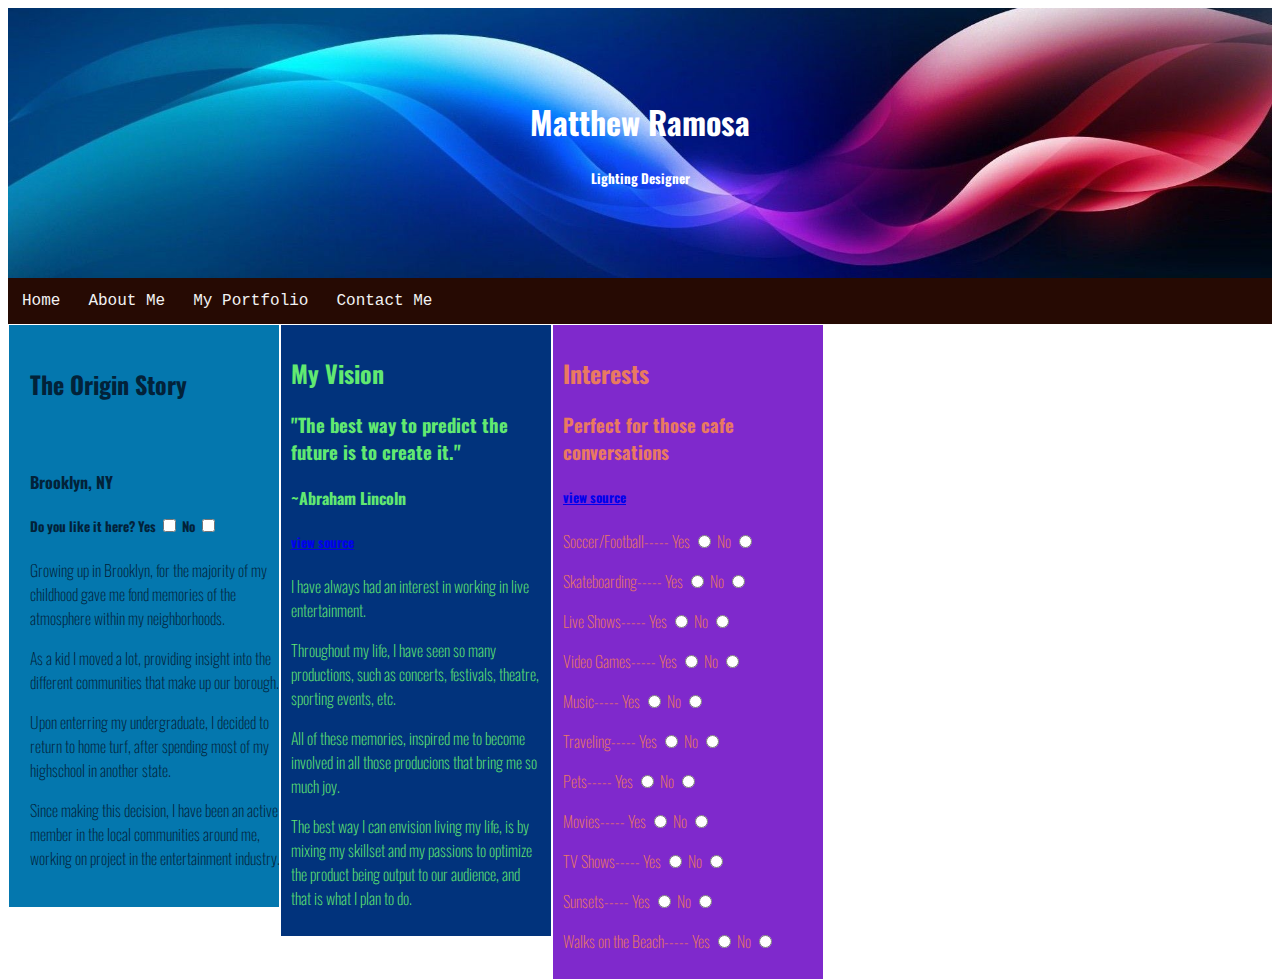
==== aboutme.html @ 190ec23f "completed website" ====
<!DOCTYPE html>
<html lang="en">
<head>
  <meta charset= "UTF-8">
  <meta name="viewport" content="width=device-width, initial-scale=1.0">
  <title> About Me </title>
  <link rel="stylesheet" href="style.css">
  <link rel="preconnect" href="https://fonts.googleapis.com">
  <link rel="preconnect" href="https://fonts.gstatic.com" crossorigin>
  <link href="https://fonts.googleapis.com/css2?family=Oswald:wght@500&display=swap" rel="stylesheet">
</head>
<body>
  <div class="hero-image">
    <div class="hero-text">
        <h1> Matthew Ramosa </h1>
        <h5> Lighting Designer </h5>
    </div>
  </div>
  
  <div id="navbar">
      <a href="index.html">Home</a>
      <a href="aboutme.html">About Me</a>
      <a href="myportfolio.html">My Portfolio</a>
      <a href="contact.html">Contact Me</a>
  </div>
  
  <div class="stuff" id="first">
    <div class="stuff" id="first">
      <h2>The Origin Story</h2>
      <h3><img src="matthew.jpg" alt=""></h3>
      <h4> Brooklyn, NY </h4>
      <h5> Do you like it here?
      Yes <input type="checkbox"> No <input type="checkbox"> </h5>
      <p> Growing up in Brooklyn, for the majority of my childhood gave me fond memories of the atmosphere within my neighborhoods. </p>
      <p> As a kid I moved a lot, providing insight into the different communities that make up our borough. </p>
      <p>  </p>
      <p>  </p>
      <p>  </p>
      <p> Upon enterring my undergraduate, I decided to return to home turf, after spending most of my highschool in another state.</p>
      <p> Since making this decision, I have been an active member in the local communities around me, working on project in the entertainment industry. </p>
</div>
  </div>
  <div class="stuff" id="second">
    <h2>My Vision</h2>
    <h3>"The best way to predict the future is to create it."</h3>
    <h4> ~Abraham Lincoln </h4>
    <h5><a href="https://media.tenor.com/K8USWYO-FhEAAAAM/abraham-lincoln-stars-and-stripes.gif" target="_blank">view source</a></h5>
    <p> I have always had an interest in working in live entertainment.</p>
    <p> Throughout my life, I have seen so many productions, such as concerts, festivals, theatre, sporting events, etc.</p>
    <p>All of these memories, inspired me to become involved in all those producions that bring me so much joy.</p>
    <p>The best way I can envision living my life, is by mixing my skillset and my passions to optimize the product being output to our audience, and that is what I plan to do.</p>
  </div>
  <div class="stuff" id="third">
        <h2> Interests </h2>
    <h3>Perfect for those cafe conversations</h3>
    <h4></h4>
    <h5><a href="https://text.npr.org/940190370" target="_blank">view source</a></h5>
    <p>Soccer/Football----- Yes <input type="radio"> No <input type="radio"></p>
    <p>Skateboarding----- Yes <input type="radio"> No <input type="radio"></p>
    <p>Live Shows----- Yes <input type="radio"> No <input type="radio"></p>
    <p>Video Games----- Yes <input type="radio"> No <input type="radio"></p>
    <p>Music----- Yes <input type="radio"> No <input type="radio"></p>
    <p>Traveling----- Yes <input type="radio"> No <input type="radio"></p>
    <p>Pets----- Yes <input type="radio"> No <input type="radio"></p>
    <p>Movies----- Yes <input type="radio"> No <input type="radio"></p>
    <p>TV Shows----- Yes <input type="radio"> No <input type="radio"></p>
    <p>Sunsets----- Yes <input type="radio"> No <input type="radio"></p>
    <p> Walks on the Beach----- Yes <input type="radio"> No <input type="radio"></p>
  </div>
  
  <script src="navbar.v01.js"></script>
  
</body>
</html>
---- style.css ----
/* universal properties */
body, html {
  height: 100%;
  font-family: 'Oswald', sans-serif;
      /* from google fonts */
    font-weight: 200;
    color: #FFFFFF;
}

.hero-image {
  background-image: url("lighting.background.jpg");
  height: 30%;
  background-position: center;
  background-repeat: no-repeat;
  background-size: cover;
  position: relative;
}

/* Center the text over the image. */
.hero-text {
  text-align: center;
  position: absolute;
  top: 50%;
  left: 50%;
  transform: translate(-50%, -50%);
  color: #FFFFFF;
}

div.stuff {
  width: 250px;
  word-wrap: break-word;
  overflow: auto;
  text-align: left;
  border-width: 1px;
  border-style: none;
  border-color: #A92453;
  float: left;
  margin: 1px;
  padding: 10px;
}

div#first {
  background-color: #0477AE;
  color:#022239;
}

div#second {
  background-color: #01337C;
  color:#61E971;
  
}

div#third {
  background-color: #7F29CC;
  color:#E97961;
  
}

div#fourth {
  background-color: #723145;
  color:#CC61E9;
}


  
}

/* use Major Mono Display for our header font */
h1, h2, h3, h4, h5, h6 {
  font-family: 'Major Mono Display', monospace;
}

/*Style the navbar */

#navbar {
  overflow: hidden;
  background-color: #260A03;
}

#navbar a {
  float: left;
  display: block;
  color: #F2F2F2;
  font-family:'Major Mono Display', monospace;
  text-align: center;
  padding: 14px;
  text-decoration: none;
}

#navbar a:hover {
  color: #FF69B4;
  background-color: #FFFFFF;
}

/* The sticky class is added to the navbar with JS when it reaches its scroll position */

.sticky {
  position: fixed;
  top: 0;
  width: 100%;
}

/* Add some top padding to the page content to prevent sudden quick movement (as the navigation bar gets a new position at the top of the page (position:fixed and top:0) */

.sticky + .content {
  padding-top: 60px;
}
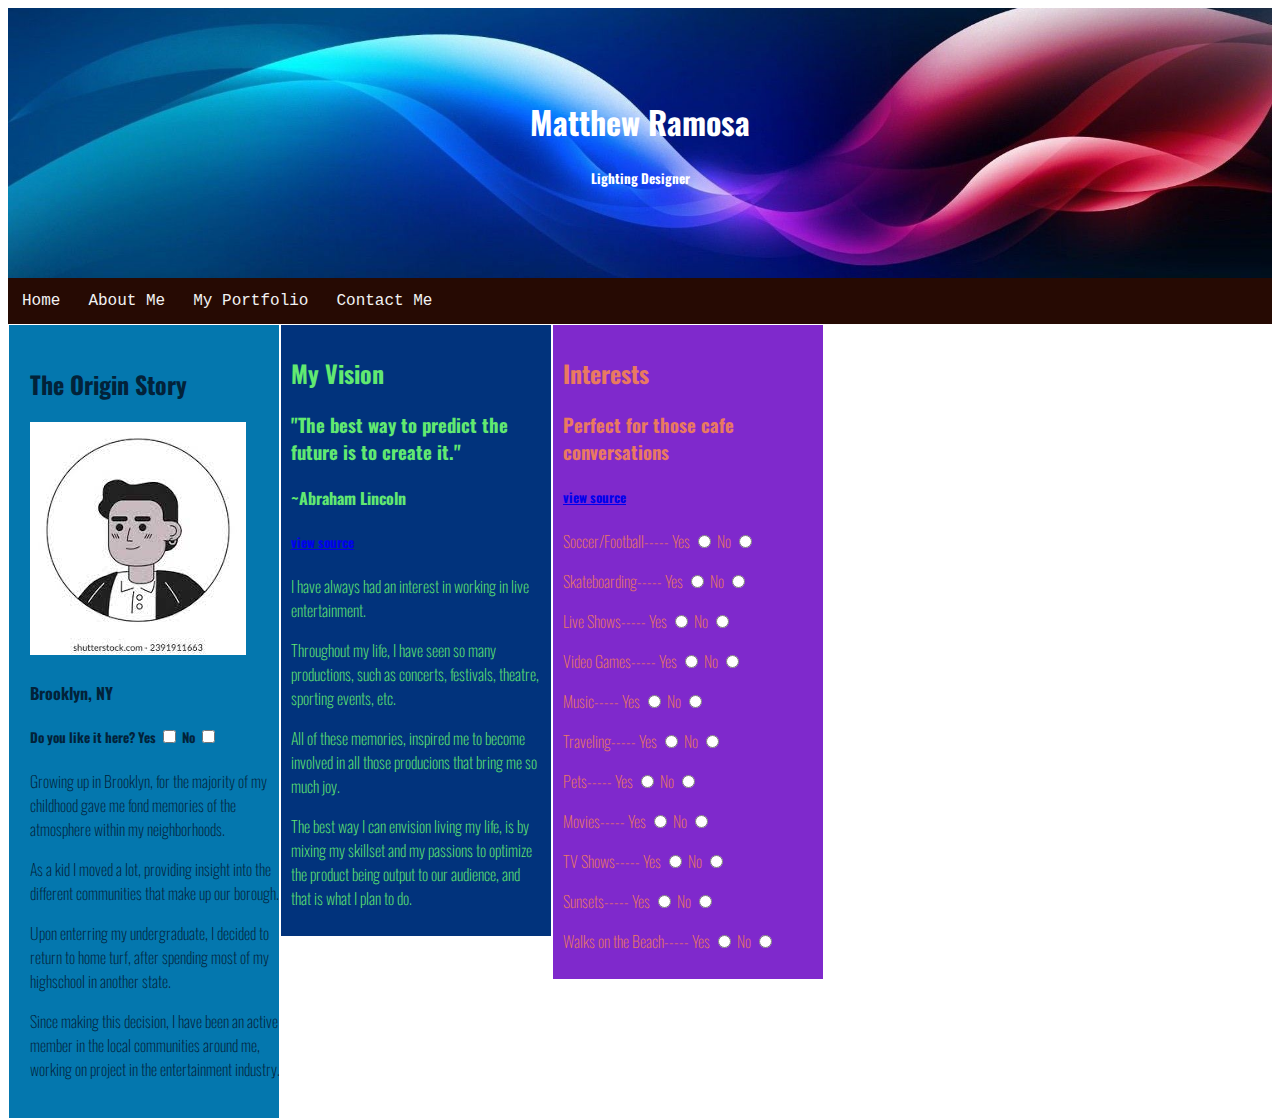
==== commit 006a72a6: "modified" ====
--- a/aboutme.html
+++ b/aboutme.html
@@ -27,7 +27,7 @@
   <div class="stuff" id="first">
     <div class="stuff" id="first">
       <h2>The Origin Story</h2>
-      <h3><img src="matthew.jpg" alt=""></h3>
+      <h3><img src="[data-uri]" alt=""></h3>
       <h4> Brooklyn, NY </h4>
       <h5> Do you like it here?
       Yes <input type="checkbox"> No <input type="checkbox"> </h5>
